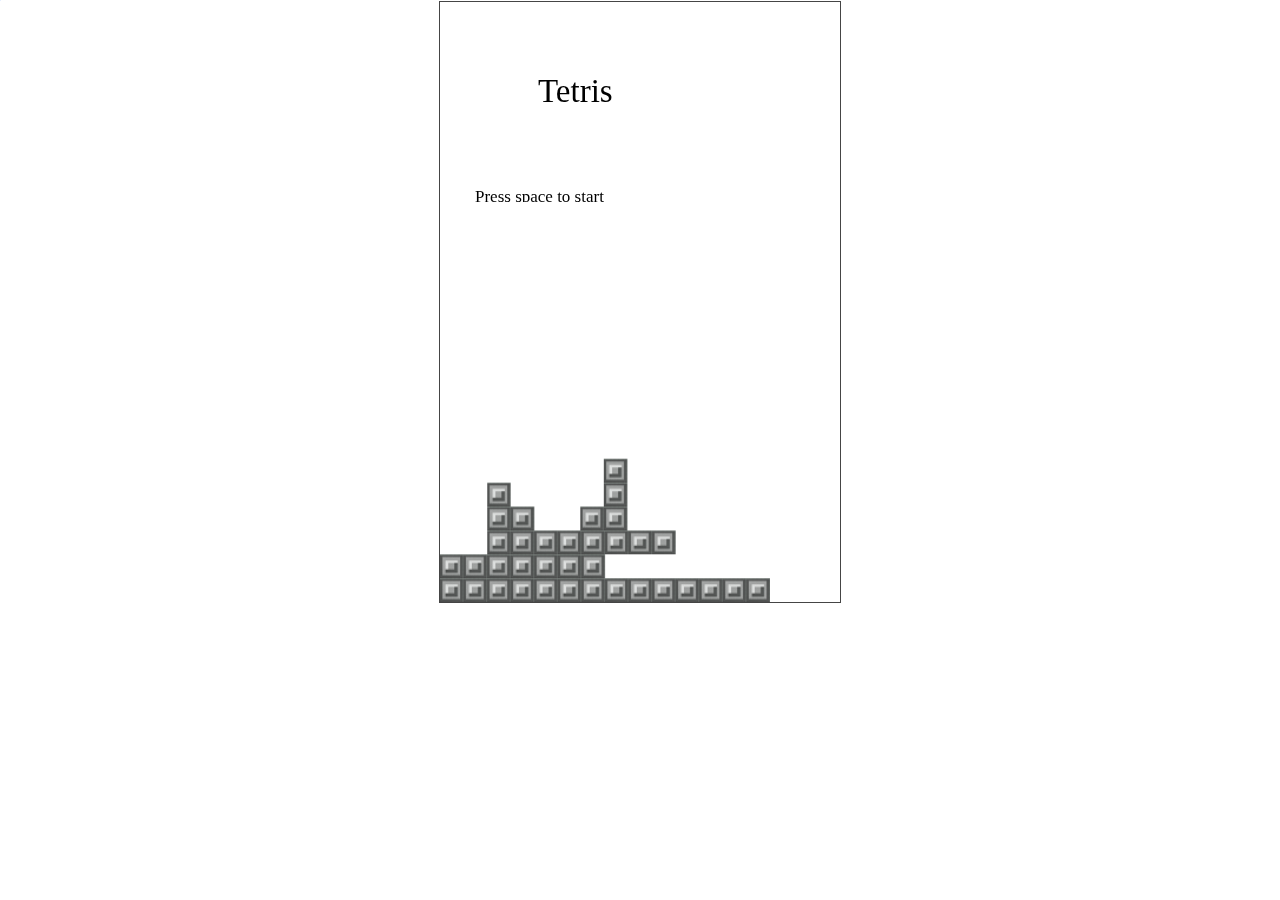
==== index.html @ 7f649090 "Create index.html" ====
<!DOCTYPE html>
<html>
  <head>
    <meta charset="utf-8">
    <title>Tetris</title>
    <link rel="stylesheet" type="text/css" href="style.css">
    <style media="screen">
    canvas {
        padding: 0;
        margin: auto;
        display: block;
        border:1px solid #454545;
    }
    body {
      overflow: hidden;
      margin: 0;
      padding: 0;
      background-color: white;
    }
    </style>
  </head>
  <body>
  <div id="div" style="font-size: 1px;">i</div>
<div style="display:none;">
  <img id="block" src="public/square.png"
       width="27" height="27">
  <img id="block1" src="public/block1.png"
       width="27" height="27">     
</div>
<div style="display:none;">
  <img id="menu" src="public/menuimg2.png"
       width="340" height="340"> 
 <img id="menu2" src="public/menuimg.png"
       width="70" height="56"> 
</div>
    <script type="text/javascript" src="src/tetris.js"></script>
    <script type="text/javascript" src="src/menu.js"></script>
    <script type="text/javascript" src="src/square.js"></script>
    <script type="text/javascript" src="src/shapes.js"></script>
 

  </body>
</html>
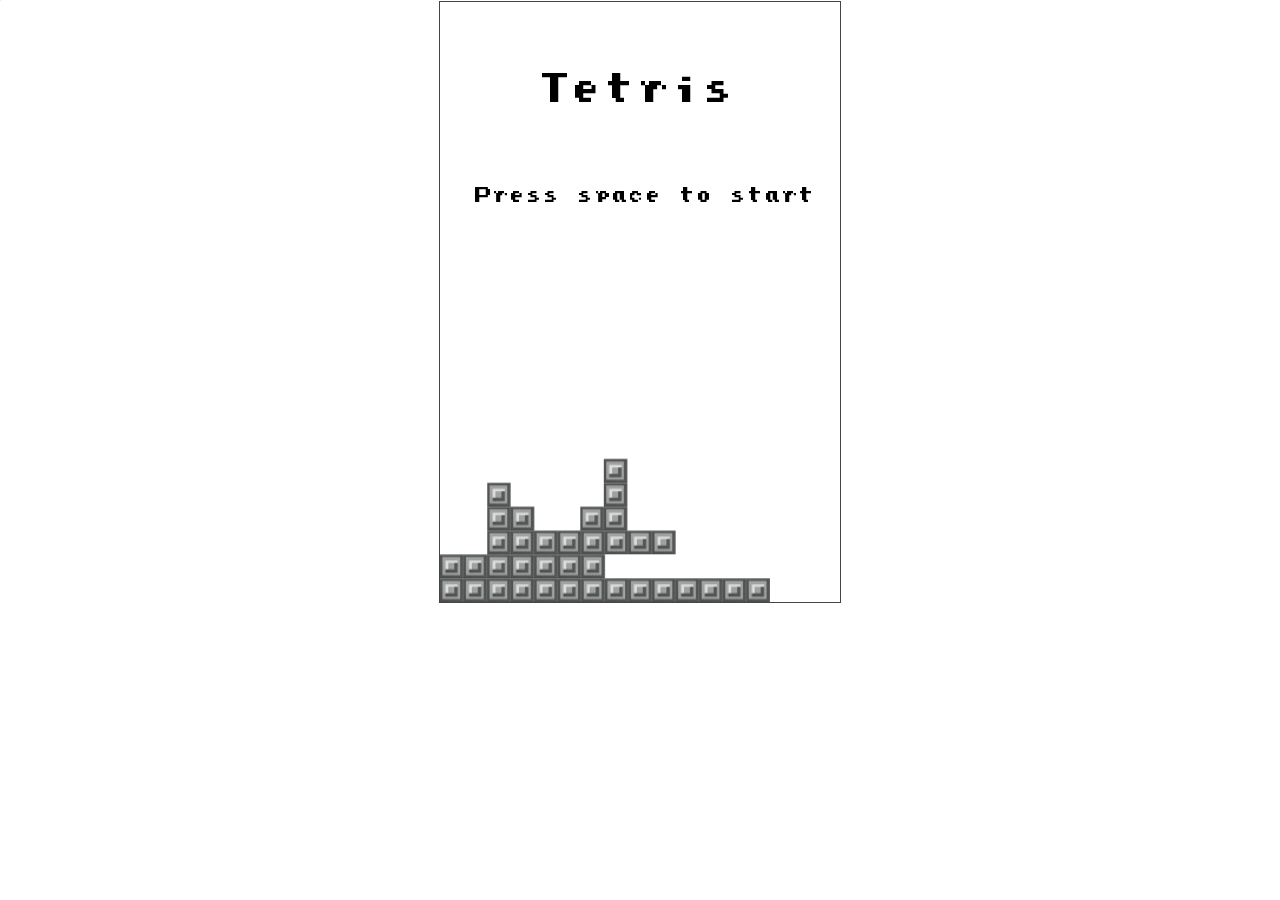
==== commit 9fb548d0: "Update index.html" ====
--- a/index.html
+++ b/index.html
@@ -3,7 +3,7 @@
   <head>
     <meta charset="utf-8">
     <title>Tetris</title>
-    <link rel="stylesheet" type="text/css" href="style.css">
+    <link rel="stylesheet" type="text/css" href="public/style.css">
     <style media="screen">
     canvas {
         padding: 0;
--- a/public/style.css
+++ b/public/style.css
@@ -0,0 +1,7 @@
+@font-face {
+	font-family: Gamefont;
+	src: url('./prstart.ttf') format('truetype');
+}
+#div {
+	font-family: Gamefont;
+}